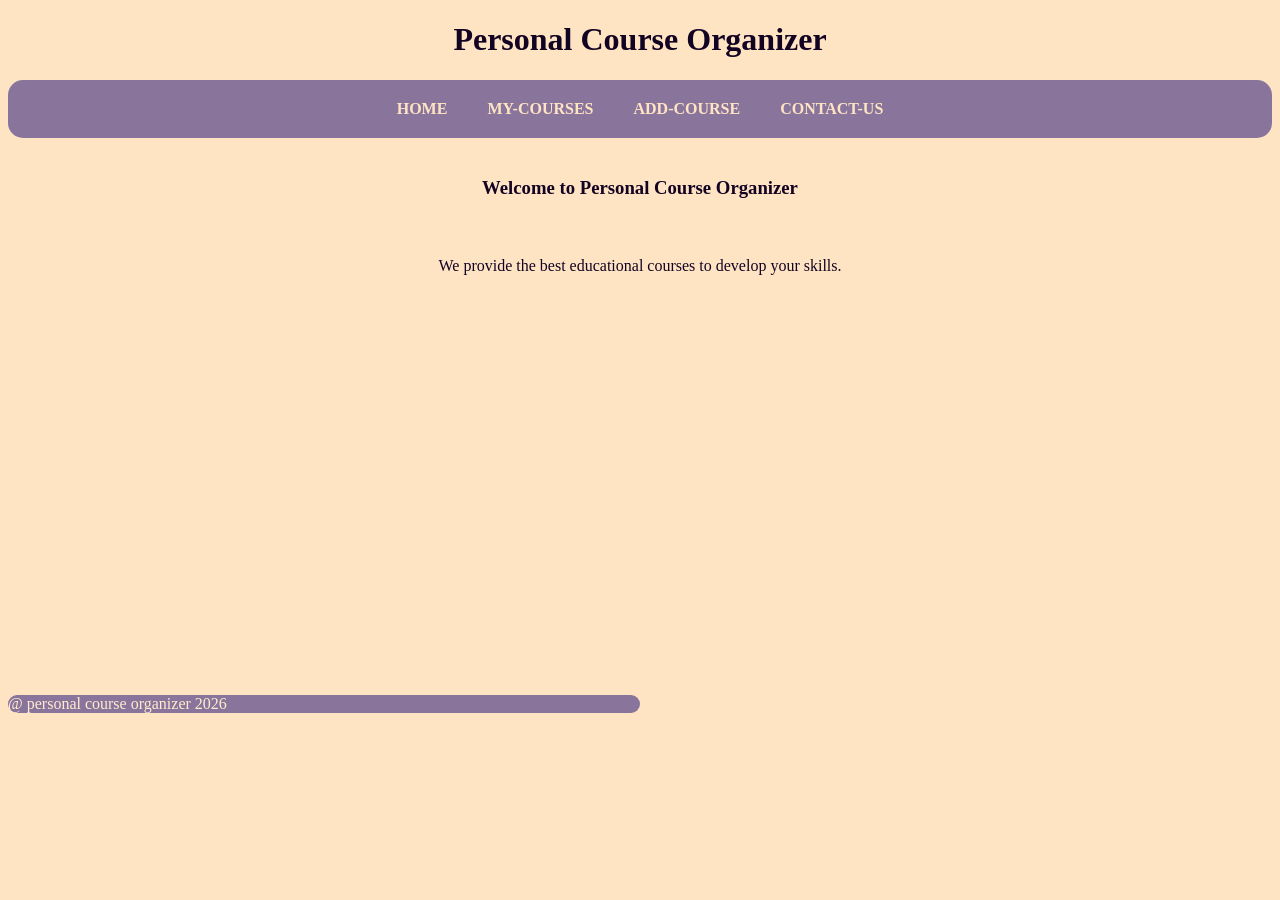
==== index.html @ 9a09197e "Add files via upload" ====
<!DOCTYPE html>
<html lang="en" >
<head>
      <meta charset=""UTF-8>
      <title> HOME </title>
      <meta name="viewport" content="width=device-width, initial-scale=1.0">
      <link  rel=" stylesheet"  href=" css/STYLE.css">
</head>
<body>
<header>
    <h1>Personal Course Organizer</h1>
    <nav>
        <ul>
            <li>
            <a href="HOME.html" > HOME</a> 
            </li>
            <li>
            <a href="MY-COURSES.html" >  MY-COURSES</a> 
            </li>
            <li>
            <a href="ADD-COURSE.html"> ADD-COURSE </a>
            </li>
            <li>
            <a href="CONTACT-US.html">  CONTACT-US </a> 
            </li>
         </ul>   
    </nav>
</header>  
<main>
    <h3>Welcome to Personal Course Organizer </h3>
    <p class="p-home">We provide the best educational courses to develop your skills.</p>
</main>
<footer>
    <p>@ personal course organizer 2026</p>
</footer>
</body>
</html>
---- css/STYLE.css ----
*{
    padding: 0;
    border: 0;
   box-sizing: border-box
}
body{
    background-color: bisque;
}
h1{
    text-align:center ;
    color: rgb(19, 3, 35);
}
nav ul{
    background-color: rgb(137, 117, 156);
    border-radius: 15px;
    display: flex;
    list-style: none;
    padding: 20px;
    margin: 10px auto;
    justify-content: center;
    gap:40px;
 }
nav ul li a{
    color: bisque;
    text-decoration: none;
    font-weight: bold;
}

h3,.p-home{
    text-align:center ;
    color: rgb(19, 3, 35);
    padding-top: 20px;
    padding-bottom: 20px;
}
nav ul li a:hover{
    color: blueviolet;
}
footer{
    background-color: rgb(137, 117, 156);
    padding: 0;
    margin: 10px auto;
    border-radius: 15px;
    width: 50%;
    color: blanchedalmond;
    margin-right: 70%;
    margin-top: 400px;
} 
@media screen and  (max-width:600px){
    nav ul{
       gap: 15px;
       padding: 20px; 
       align-items: center;
       flex-direction: column;
    }
    h1 h3 .p-home{
       margin-top: 50px; 
    }
    footer{
        padding: 0;
        font-size: 12px;
    }
}
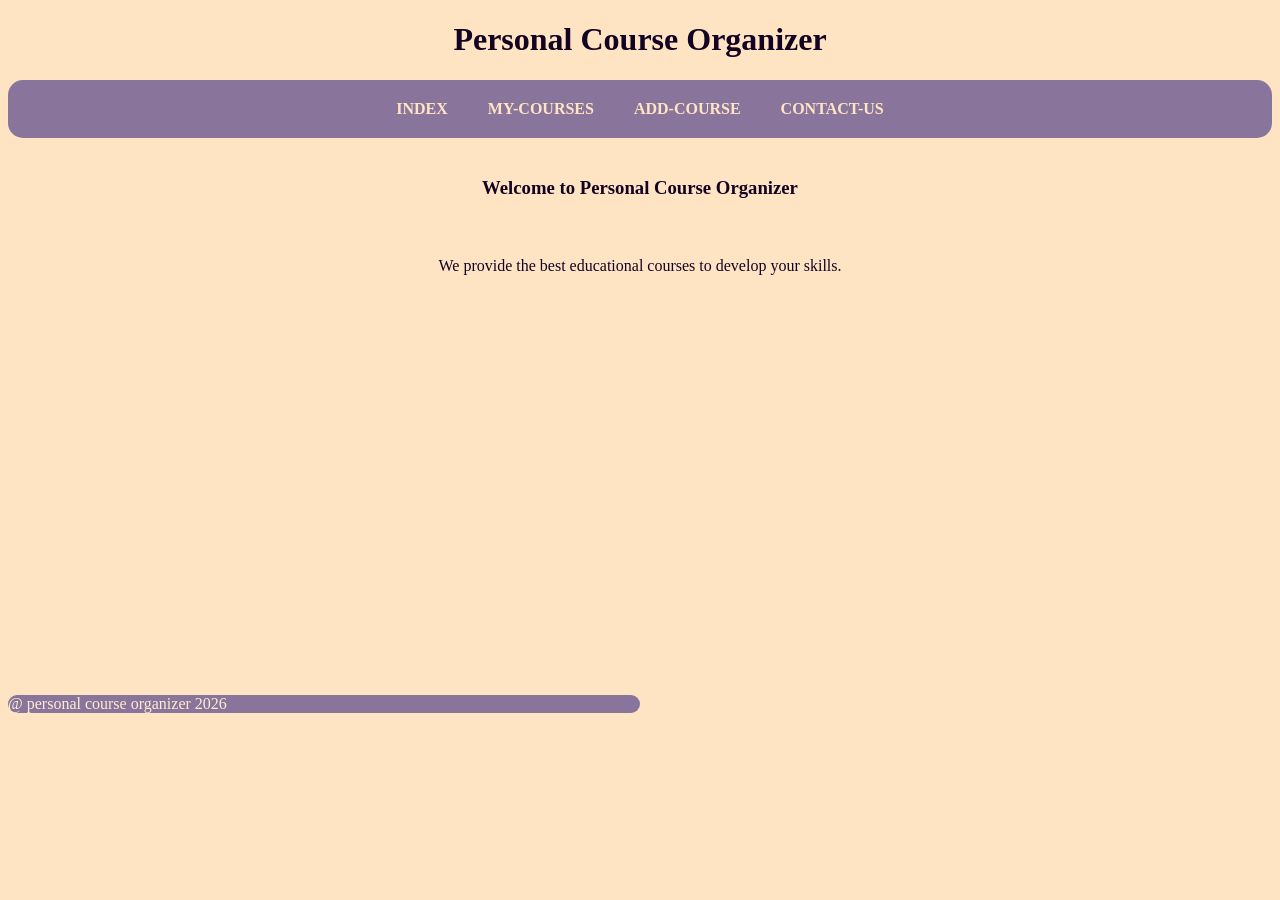
==== commit 183a6b69: "Add files via upload" ====
--- a/index.html
+++ b/index.html
@@ -12,7 +12,7 @@
     <nav>
         <ul>
             <li>
-            <a href="HOME.html" > HOME</a> 
+            <a href="INDEX.html" > INDEX</a> 
             </li>
             <li>
             <a href="MY-COURSES.html" >  MY-COURSES</a> 
